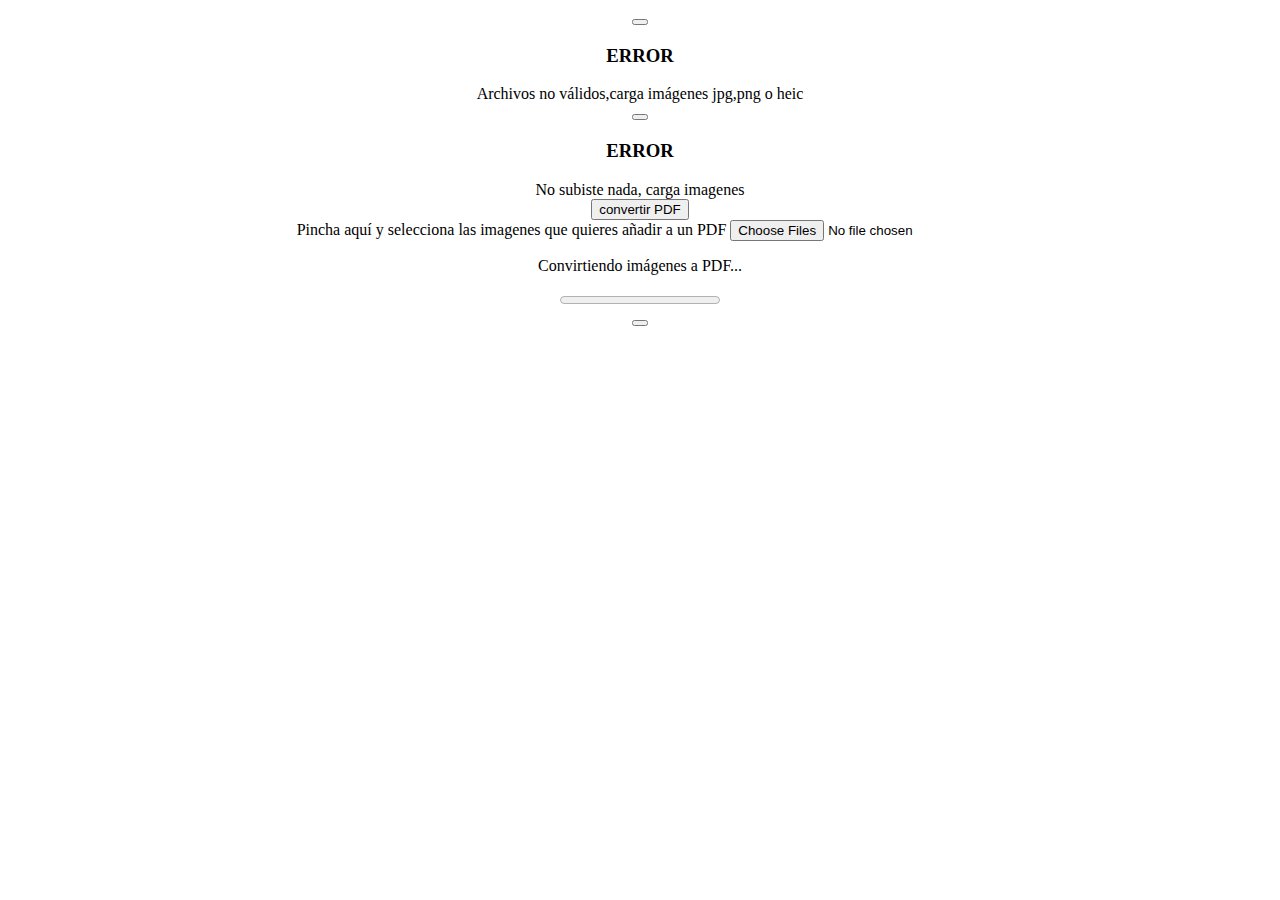
==== index.html @ a9aa0a26 "Add files via upload" ====
<!DOCTYPE html>
<html lang="en">
<head>
    <meta charset="UTF-8">
    <meta name="viewport" content="width=device-width, initial-scale=1.0">
    <title>Cargar y Recortar Imágenes en PDF</title>
  
    <link rel="stylesheet"  href="css/bulma.min.css">
    <link href="./css/modal.css" rel="stylesheet" type="text/css">
    <link href="./css/estilos-generales.css" rel="stylesheet" type="text/css">
  

  
</head>
<body>

 




    <div align="center" >    
       
      <div class="notification is-warning alert1 " id="AlertNoImg">
        <button class="delete" id="modal_close" onclick="closeModalAlert(AlertNoImg)"></button>

           <h3>ERROR</h3> 
            <span class="mensaje_alert">Archivos no válidos,carga imágenes jpg,png o heic  </span>
    
    
         </div>
          
         <div class="notification is-warning alert1 " id="AlertImputVoid">
          <button class="delete" id="modal_close" onclick="closeModalAlert(AlertImputVoid)"></button>
  
             <h3>ERROR</h3> 
              <span class="mensaje_alert">No subiste nada, carga imagenes  </span>
      
      
           </div>
         
 
            
          
           <div id="contenedor_DB">
           
            <form id="uploadForm">
           
              <button type="submit"  id="convertirPDF" class="button is-info is-rounded is-large"> <!--- <span> <p class="circulo has-background-danger has-text-black">3  </p></span> -->convertir PDF</button>

             <div id="drop-area" >
              



                <!--<span> <p class="circulo has-background-danger has-text-black">1  </p></span>-->
                  <span class="letra_drop">Pincha aquí y selecciona las imagenes que quieres añadir a un PDF</span>

                 <input type="file" id="input_imagen" name="input_imagen"  class="input_style "  accept="multiple, image/jpeg, image/png, image/heic"   required  multiple>



                 
             </div>
               
            </form> 
           </div>
          
           <!--   barra de carga de proceso    --> 
           <div id="loadingContainer" class="modal">
            <div class="modal-background"></div>
            <div class="modal-content has-text-centered">
              <div>
                <p>Convirtiendo imágenes a PDF...</p>
                <progress class="progress is-primary" id="loadingBar" value="0" max="100"></progress>
              </div>
            </div>
            <button class="modal-close is-large" aria-label="close"></button>
          </div>
          


        <!--  <div id="image-preview"></div> -->



   

        <div id="downloadLinks"></div>  
     
         
        </div>

       
     </div>


     
   
   
 
    <script src="varias_img.js"></script>
    

    </body>
    </html>
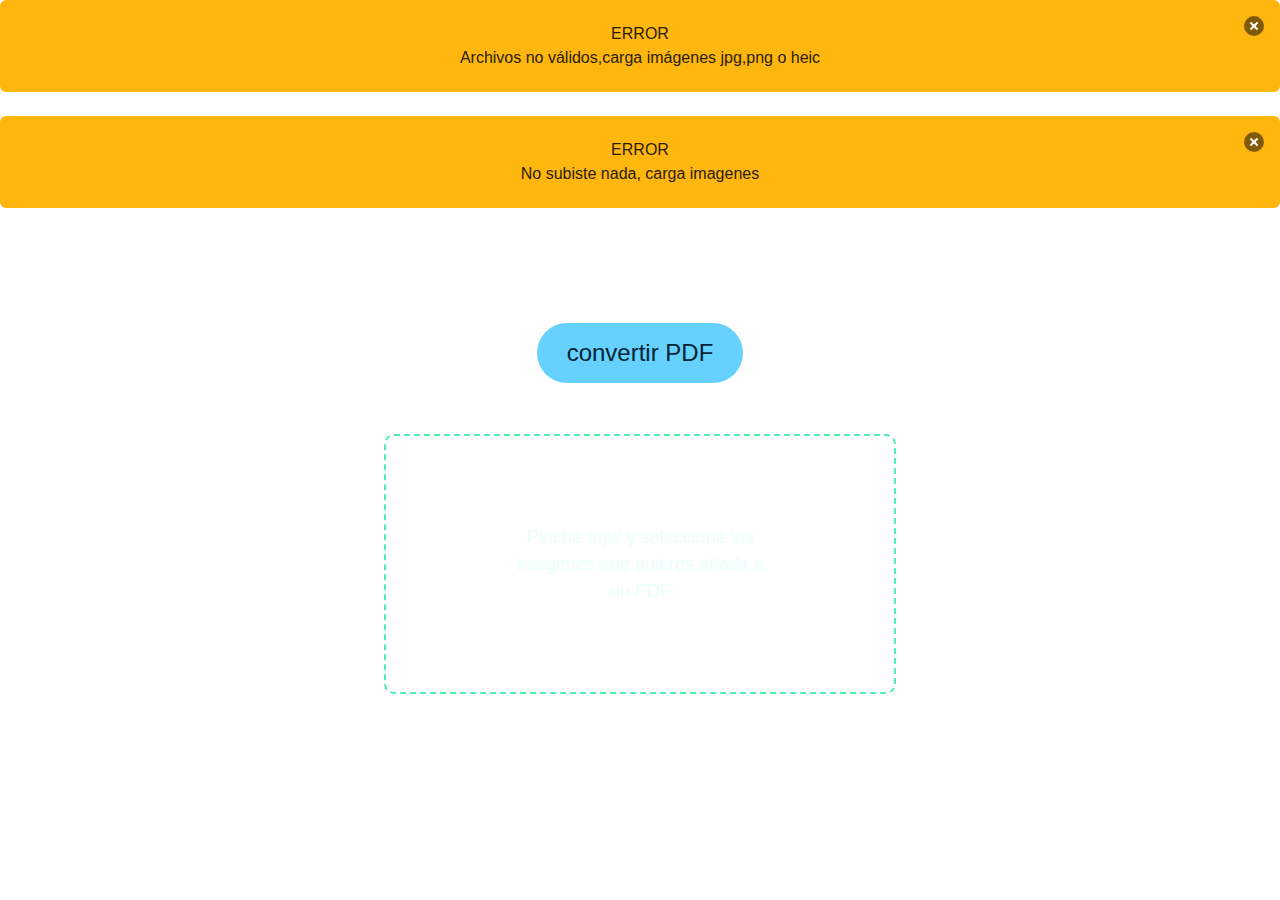
==== commit 7cc6e99c: "Update index.html" ====
--- a/index.html
+++ b/index.html
@@ -6,8 +6,8 @@
     <title>Cargar y Recortar Imágenes en PDF</title>
   
     <link rel="stylesheet"  href="css/bulma.min.css">
-    <link href="./css/modal.css" rel="stylesheet" type="text/css">
-    <link href="./css/estilos-generales.css" rel="stylesheet" type="text/css">
+    <link href="css/modal.css" rel="stylesheet" type="text/css">
+    <link href="css/estilos-generales.css" rel="stylesheet" type="text/css">
   
 
   
@@ -98,7 +98,8 @@
      
    
    
- 
+     
+    <script src="animaciones.js"></script>
     <script src="varias_img.js"></script>
     
 
@@ -106,4 +107,4 @@
     </html>
 
 
-    +    
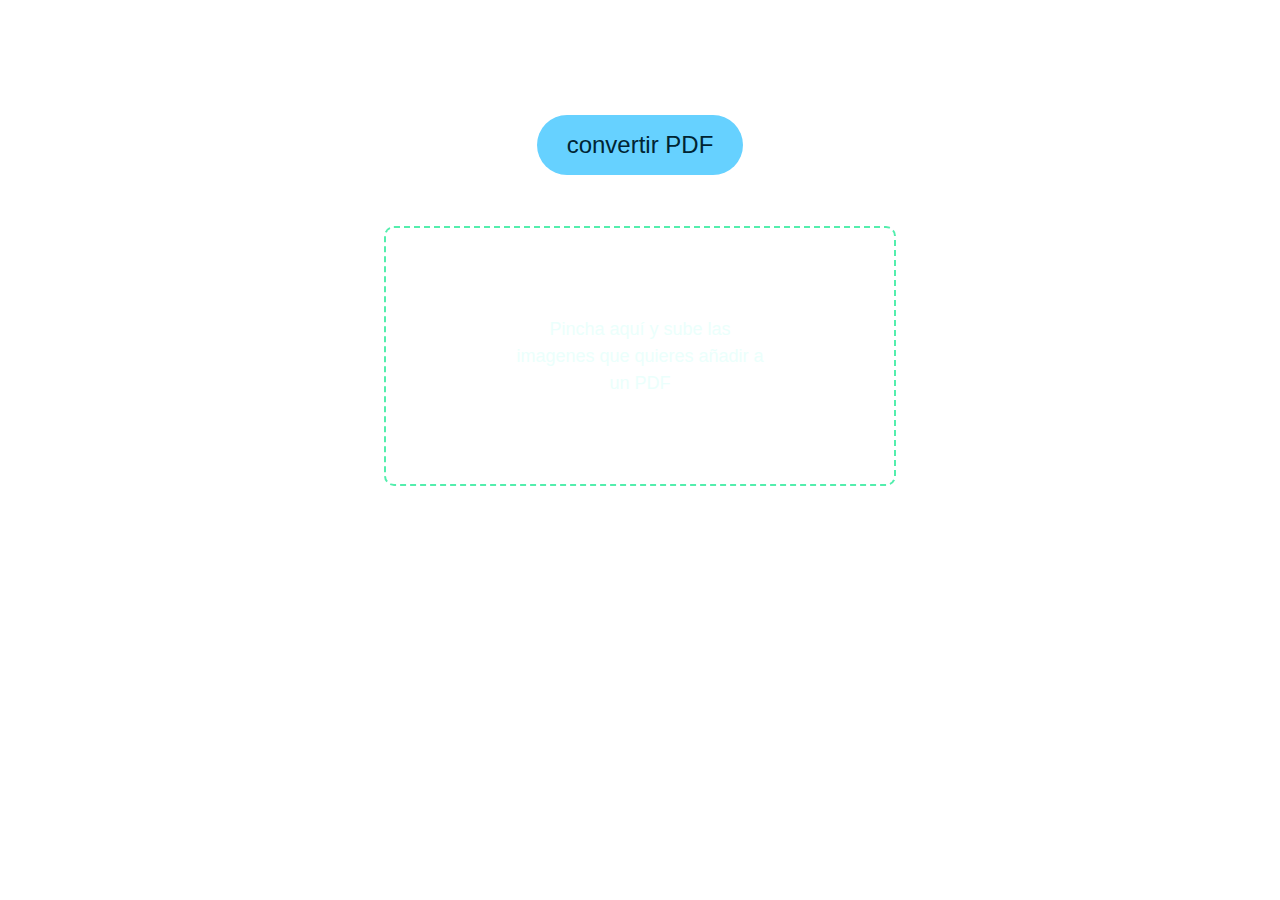
==== commit 3616c246: "Actualizar index.html" ====
--- a/index.html
+++ b/index.html
@@ -54,7 +54,7 @@
 
 
                 <!--<span> <p class="circulo has-background-danger has-text-black">1  </p></span>-->
-                  <span class="letra_drop">Pincha aquí y selecciona las imagenes que quieres añadir a un PDF</span>
+                  <span class="letra_drop">Pincha aquí y sube las imagenes que quieres añadir a un PDF</span>
 
                  <input type="file" id="input_imagen" name="input_imagen"  class="input_style "  accept="multiple, image/jpeg, image/png, image/heic"   required  multiple>
 
--- a/css/modal.css
+++ b/css/modal.css
@@ -0,0 +1,41 @@
+
+
+ /* Estilos para el modal */
+
+
+.alert1{
+ 
+  width: 50%;
+display:grid;
+place-items: center;
+display:none;
+transition: opacity 0.3s ease;
+
+
+
+
+
+}
+
+.modal_show{
+
+  display: block;
+  
+
+}
+ 
+
+.modal_close{
+
+  display:none;
+
+}
+
+
+.mensaje_alert{
+
+  margin:0;
+  line-height: 1.5;
+  word-wrap: break-word;
+  white-space: pre-wrap;
+}
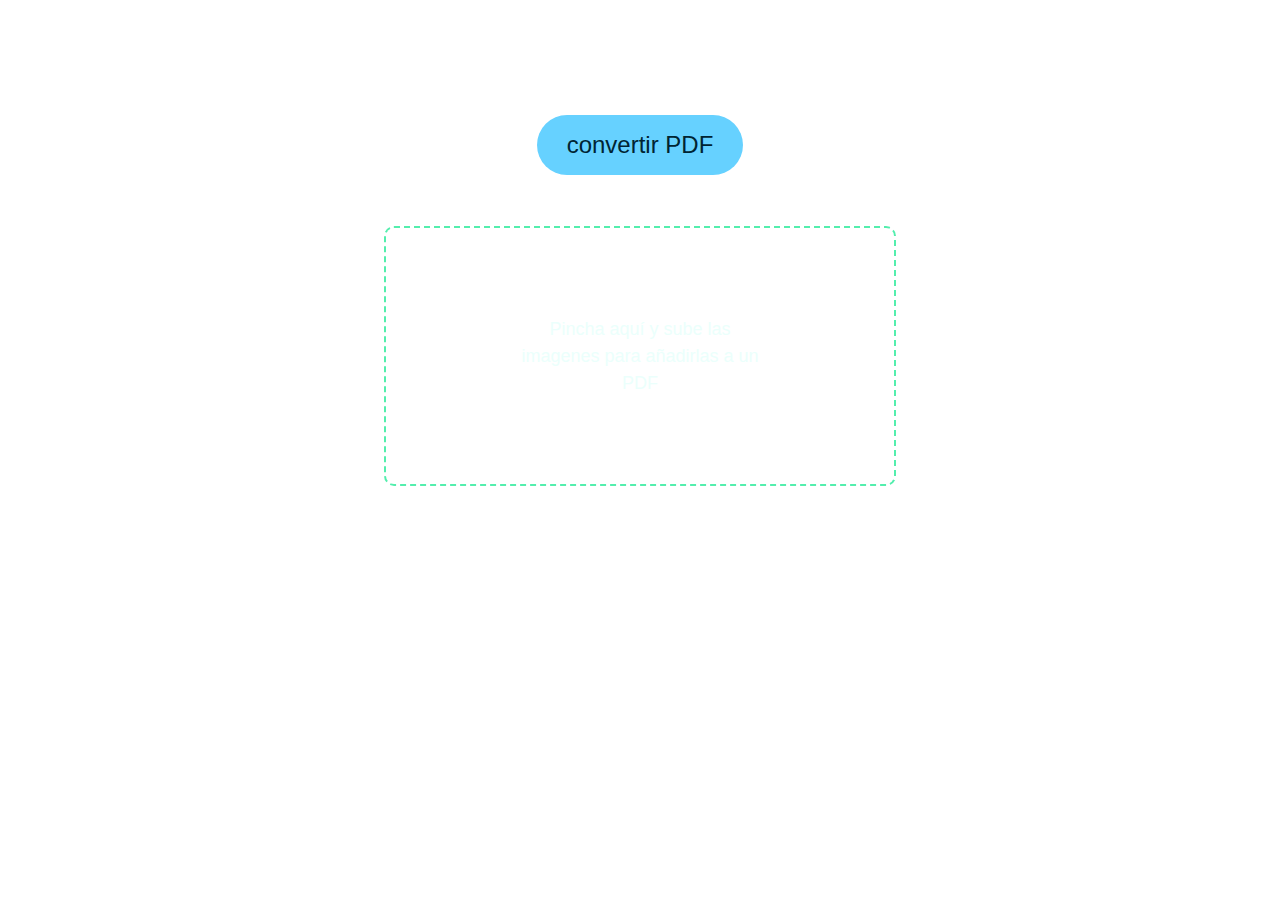
==== commit 6975fdc4: "Actualizar index.html" ====
--- a/index.html
+++ b/index.html
@@ -54,7 +54,7 @@
 
 
                 <!--<span> <p class="circulo has-background-danger has-text-black">1  </p></span>-->
-                  <span class="letra_drop">Pincha aquí y sube las imagenes que quieres añadir a un PDF</span>
+                  <span class="letra_drop">Pincha aquí y sube las imagenes para añadirlas a un PDF</span>
 
                  <input type="file" id="input_imagen" name="input_imagen"  class="input_style "  accept="multiple, image/jpeg, image/png, image/heic"   required  multiple>
 
